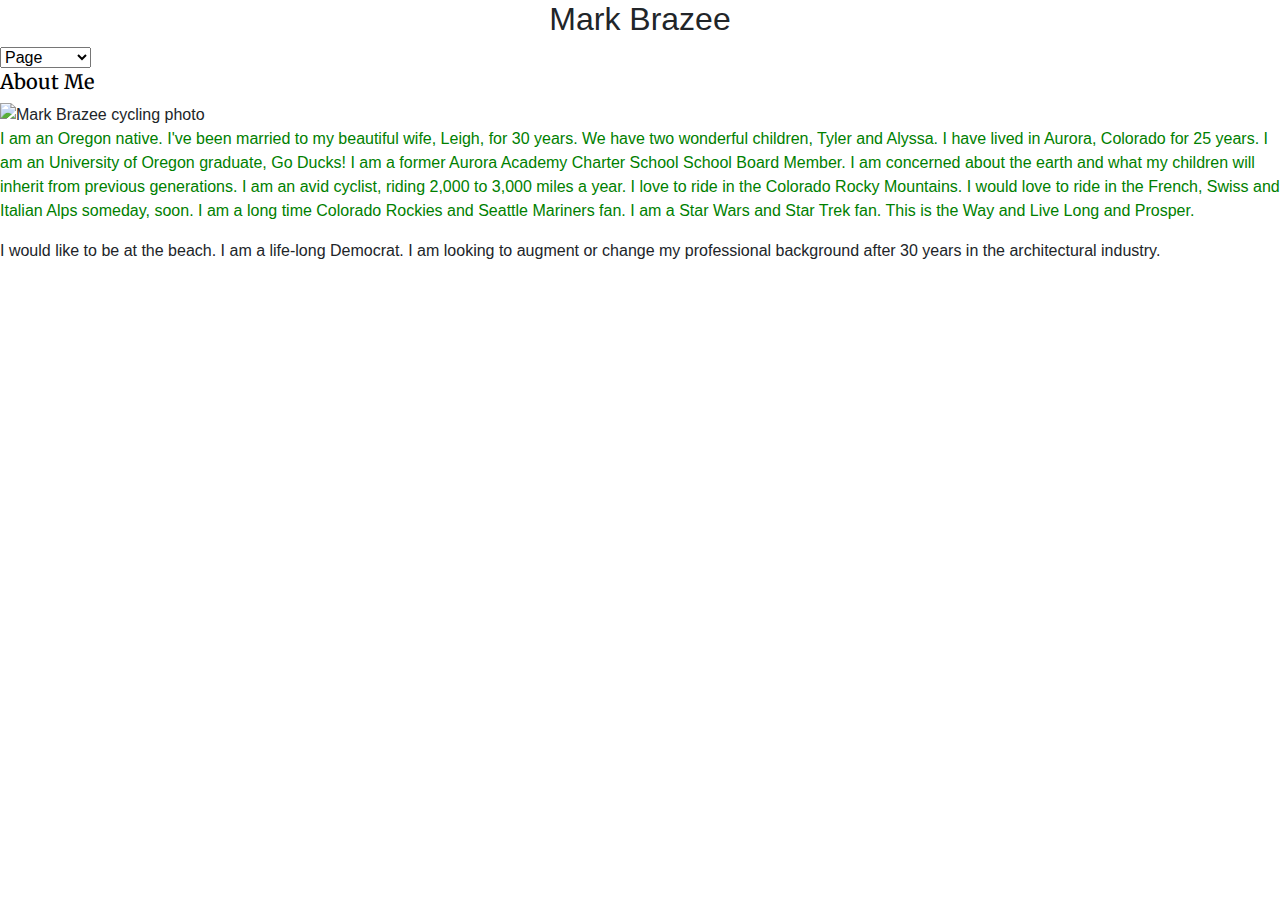
==== index.html @ befa2be2 "fourth commit" ====
<!DOCTYPE html>
<html lang="en-us">
<head>
  <meta charset="UTF-8">
  <title>Mark Brazee Bio</title>

    <link href="https://fonts.googleapis.com/css2?family=Merriweather:wght@700&family=Roboto+Condensed:wght@700&display=swap" rel="stylesheet">
  
    <link href="https://fonts.googleapis.com/css2?family=Lato&family=Merriweather:wght@700&family=Roboto+Condensed:wght@700&display=swap" rel="stylesheet">

    <link rel="stylesheet" href="https://maxcdn.bootstrapcdn.com/bootstrap/4.0.0/css/bootstrap.min.css">
    
    <link rel="stylesheet" href="https://stackpath.bootstrapcdn.com/font-awesome/4.7.0/css/font-awesome.min.css">

    <link rel="stylesheet" href="style.css">


  <!-- <style> -->
    
    <!-- /* #par1.highlight {
      color: green;
    }

    .bold {
      font-size: 20px;
      color: black;
    }
    h1{
      font-size: 70px;
      font-family: 'Merriweather', serif;
      color: green;
    }

    .highlight {
      color: blue;
    }

    .und {
      text-decoration: underline;
    }

    .highlight.und {
      font-size: 8px;
    }

    a {
      color: red;
    }

    header {
      text-align: center;
      margin: 0px
      background-color: blue;
    }

    img {
      width: 300px;
      height: auto; 
    }

    #par1 {
      color: green;
    } */ -->
    
  <!-- </style> -->
</head>
<body>
  <!-- Page Header -->
  <header>
    <!-- h1: Mark Brazee's Biography -->
    <h2>Mark Brazee</h2>
  </header>

  <form>
    <fieldset>
      <div>
        <select page="dropdown">
          <option value="Page">Page</option>
          <option value="About Me">About Me</option>
          <option value="Portfolio">Portfolio</option>
          <option value="Contacts">Contacts</option>
        </select>
      </div>
    </fieldset>
  </form>

  <!-- <nav>
    <ul>
      <li> <a href="index.html">About Me</a></li>
      <li> <a href="portfolio.html">Portfolio Page</a></li>
      <li> <a href="contact.html">Contact Page</a></li>
    </ul>
  </nav> -->

  <div>
    <!-- Section 1: Bio -->
    <section>
      <!-- h2: adjectives -->

      <h1 class="bold">About Me </h1>
      <!-- Image with link -->
      <img src="C:\Documents\homework2020\homework02\homework2\Seagull2009-G7.jpg" alt="Mark Brazee cycling photo">
      <!-- Paragraph with embedded link -->
        <p id=par1>I am an Oregon native. 
          I've been married to my beautiful wife, Leigh, for 30 years. We have two wonderful children, Tyler and Alyssa.
          I have lived in Aurora, Colorado for 25 years. I am an University of Oregon graduate, Go Ducks! I am a former Aurora Academy Charter School School Board Member.
          I am concerned about the earth and what my children will inherit from previous generations. I am an avid cyclist, riding 2,000 to 3,000 miles a year. I love to ride in the Colorado Rocky Mountains. I would love to ride in the French, Swiss and Italian Alps someday, soon.
          I am a long time Colorado Rockies and Seattle Mariners fan. I am a Star Wars and Star Trek fan. This is the Way and Live Long and Prosper.
        </p>

        <p id=par2> I would like to be at the beach.
          I am a life-long Democrat.
          I am looking to augment or change my professional background after 30 years in the architectural industry.
        </p>

      <!-- <p>
        To view my Portfolio <a href="portfolio.html" target="_blank">select the link</a>
      </p>

      <p>
        To contact me <a href="contact.html" target="_blank">select the link</a>
      </p> -->

    </section>
  </div>
</body>
</html>
---- style.css ----
#par1.highlight {
    color: green;
  }

  .bold {
    font-size: 20px;
    color: black;
  }
  h1{
    font-size: 70px;
    font-family: 'Merriweather', serif;
    color: green;
  }

  .highlight {
    color: blue;
  }

  .und {
    text-decoration: underline;
  }

  .highlight.und {
    font-size: 8px;
  }

  a {
    color: red;
  }

  header {
    text-align: center;
    margin: 0px
    background-color blue;
  }

  img {
    width: 300px;
    height: auto; 
  }

  #par1 {
    color: green;
  }
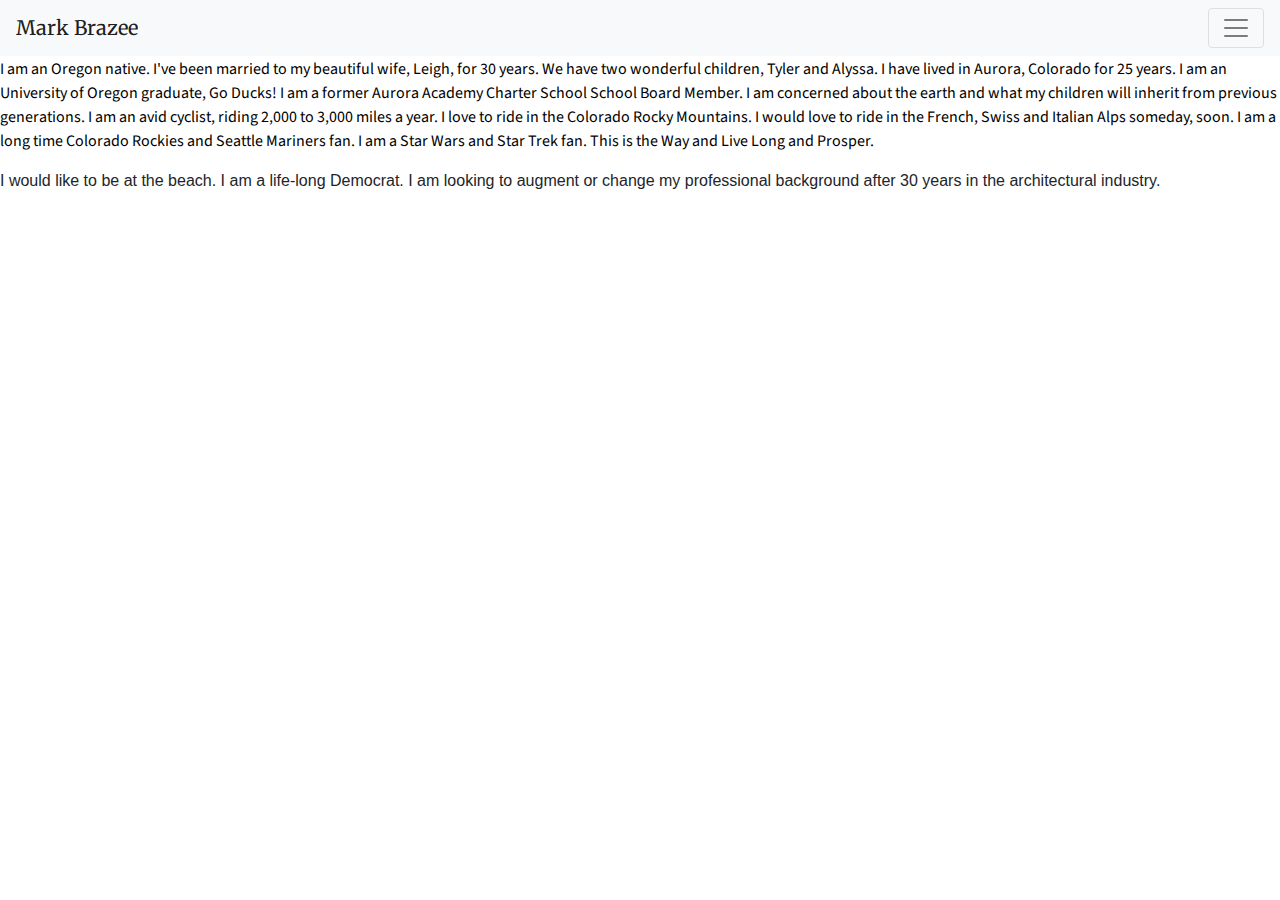
==== commit 65fa8965: "fifth commit" ====
--- a/index.html
+++ b/index.html
@@ -2,11 +2,11 @@
 <html lang="en-us">
 <head>
   <meta charset="UTF-8">
-  <title>Mark Brazee Bio</title>
+  <title>About Me Page</title>
 
-    <link href="https://fonts.googleapis.com/css2?family=Merriweather:wght@700&family=Roboto+Condensed:wght@700&display=swap" rel="stylesheet">
-  
-    <link href="https://fonts.googleapis.com/css2?family=Lato&family=Merriweather:wght@700&family=Roboto+Condensed:wght@700&display=swap" rel="stylesheet">
+    <link href="https://fonts.googleapis.com/css2?family=Merriweather&display=swap" rel="stylesheet">
+
+    <link href="https://fonts.googleapis.com/css2?family=Source+Sans+Pro&display=swap" rel="stylesheet">
 
     <link rel="stylesheet" href="https://maxcdn.bootstrapcdn.com/bootstrap/4.0.0/css/bootstrap.min.css">
     
@@ -14,84 +14,30 @@
 
     <link rel="stylesheet" href="style.css">
 
-
-  <!-- <style> -->
-    
-    <!-- /* #par1.highlight {
-      color: green;
-    }
-
-    .bold {
-      font-size: 20px;
-      color: black;
-    }
-    h1{
-      font-size: 70px;
-      font-family: 'Merriweather', serif;
-      color: green;
-    }
-
-    .highlight {
-      color: blue;
-    }
-
-    .und {
-      text-decoration: underline;
-    }
-
-    .highlight.und {
-      font-size: 8px;
-    }
-
-    a {
-      color: red;
-    }
-
-    header {
-      text-align: center;
-      margin: 0px
-      background-color: blue;
-    }
-
-    img {
-      width: 300px;
-      height: auto; 
-    }
-
-    #par1 {
-      color: green;
-    } */ -->
-    
-  <!-- </style> -->
 </head>
 <body>
   <!-- Page Header -->
-  <header>
+  <!-- <header>-->
     <!-- h1: Mark Brazee's Biography -->
-    <h2>Mark Brazee</h2>
-  </header>
+    <!-- <h1>Mark Brazee</h1>
+  </header> -->
 
-  <form>
-    <fieldset>
-      <div>
-        <select page="dropdown">
-          <option value="Page">Page</option>
-          <option value="About Me">About Me</option>
-          <option value="Portfolio">Portfolio</option>
-          <option value="Contacts">Contacts</option>
-        </select>
+  
+  <div class="fixed-top">
+    <div class="collapse" id="navbarToggleExternalContent">
+      <div class="bg-dark p-4">
+        <h5 class="text-white h4">Collapsed content</h5>
+        <span class="text-muted">Toggleable via the navbar brand.</span>
       </div>
-    </fieldset>
-  </form>
-
-  <!-- <nav>
-    <ul>
-      <li> <a href="index.html">About Me</a></li>
-      <li> <a href="portfolio.html">Portfolio Page</a></li>
-      <li> <a href="contact.html">Contact Page</a></li>
-    </ul>
-  </nav> -->
-
+    </div>
+    <nav class="navbar navbar-light bg-light">
+      <a class="navbar-brand" href="#">Mark Brazee</a>
+      <button class="navbar-toggler" type="button" data-toggle="collapse" data-target="#navbarToggleExternalContent" aria-controls="navbarToggleExternalContent" aria-expanded="false" aria-label="Toggle navigation">
+      <span class="navbar-toggler-icon"></span>
+      </button>
+    </nav>
+  </div>
+  
   <div>
     <!-- Section 1: Bio -->
     <section>
--- a/style.css
+++ b/style.css
@@ -9,7 +9,7 @@
   h1{
     font-size: 70px;
     font-family: 'Merriweather', serif;
-    color: green;
+    color: blue;
   }
 
   .highlight {
@@ -31,7 +31,6 @@
   header {
     text-align: center;
     margin: 0px
-    background-color blue;
   }
 
   img {
@@ -40,5 +39,10 @@
   }
 
   #par1 {
-    color: green;
+    color: black;
+    font-family: 'Source Sans Pro', sans-serif;
+  }
+
+  .navbar-brand {
+    font-family: 'Merriweather', serif;
   }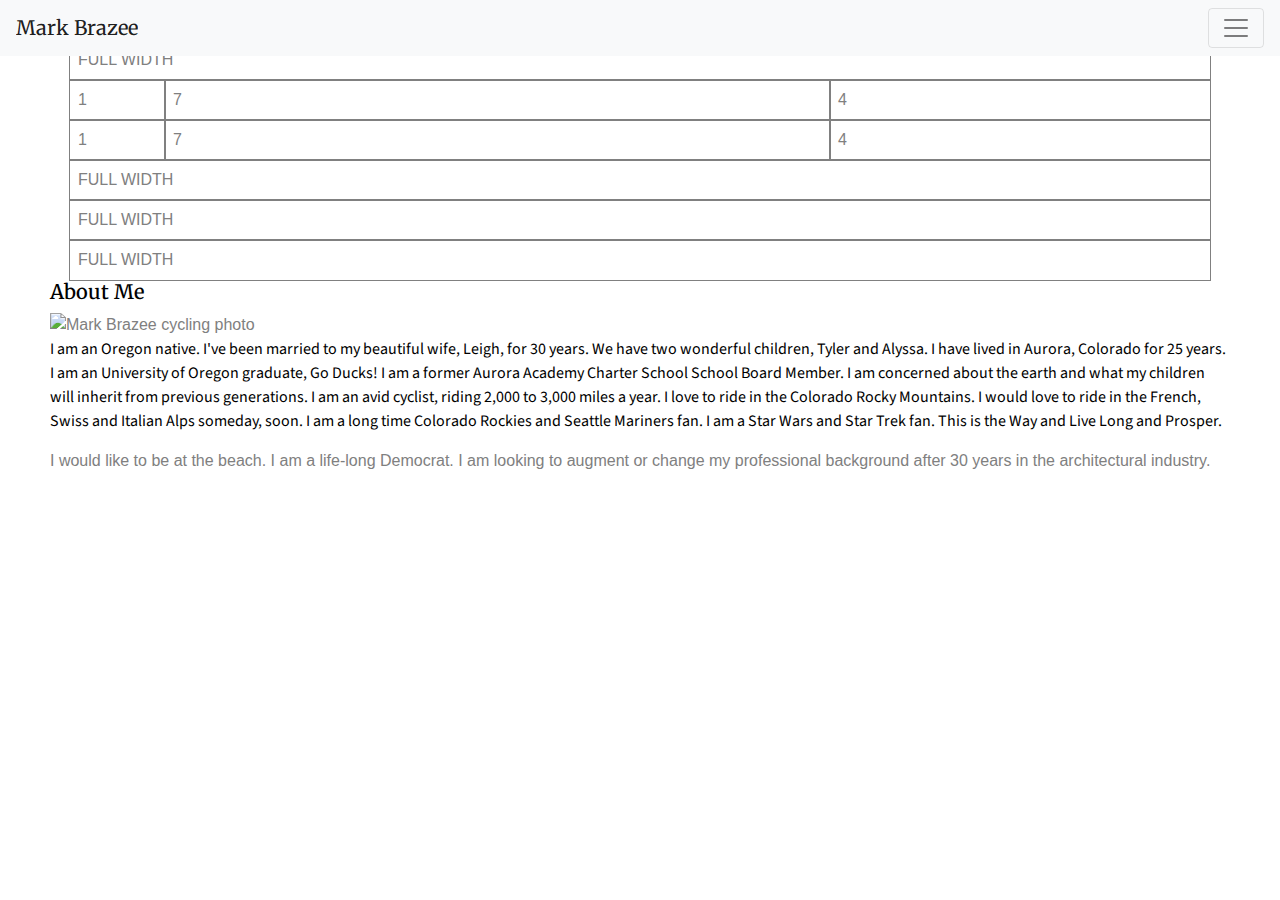
==== commit 483b1bf9: "sixth commit" ====
--- a/index.html
+++ b/index.html
@@ -13,6 +13,22 @@
     <link rel="stylesheet" href="https://stackpath.bootstrapcdn.com/font-awesome/4.7.0/css/font-awesome.min.css">
 
     <link rel="stylesheet" href="style.css">
+
+    <style>
+      body {
+        padding: 0 50px;
+        color: gray;
+      }
+      div.row > div,
+      header {
+        outline: 1px solid gray;
+        padding: 8px;
+        text-align: left;
+      }
+      .indent-me span {
+        margin-left: 50px;
+      }
+    </style>
 
 </head>
 <body>
@@ -37,8 +53,58 @@
       </button>
     </nav>
   </div>
-  
+
+  <div class="container">
+    <div class="row">
+      <div class="col-12">
+        <span>FULL WIDTH</span>
+      </div>
+    </div>
+    <div class="row">
+      <div class="col-12">
+        <span>FULL WIDTH</span>
+      </div>
+    </div>
+    <div class="row">
+      <div class="col-1">
+        <span>1</span>
+      </div>
+      <div class="col-7">
+        <span>7</span>
+      </div>
+      <div class="col-4">
+        <span>4</span>
+      </div>
+    </div>
+    <div class="row">
+      <div class="col-1">
+        <span>1</span>
+      </div>
+      <div class="col-7">
+        <span>7</span>
+      </div>
+      <div class="col-4">
+        <span>4</span>
+      </div>
+    </div>
+    <div class="row">
+      <div class="col-12">
+        <span>FULL WIDTH</span>
+      </div>
+    </div>
+    <div class="row">
+      <div class="col-12">
+        <span>FULL WIDTH</span>
+      </div>
+    </div>
+    <div class="row">
+      <div class="col-12">
+        <span>FULL WIDTH</span>
+      </div>
+    </div>
+  </div>
   <div>
+    
     <!-- Section 1: Bio -->
     <section>
       <!-- h2: adjectives -->
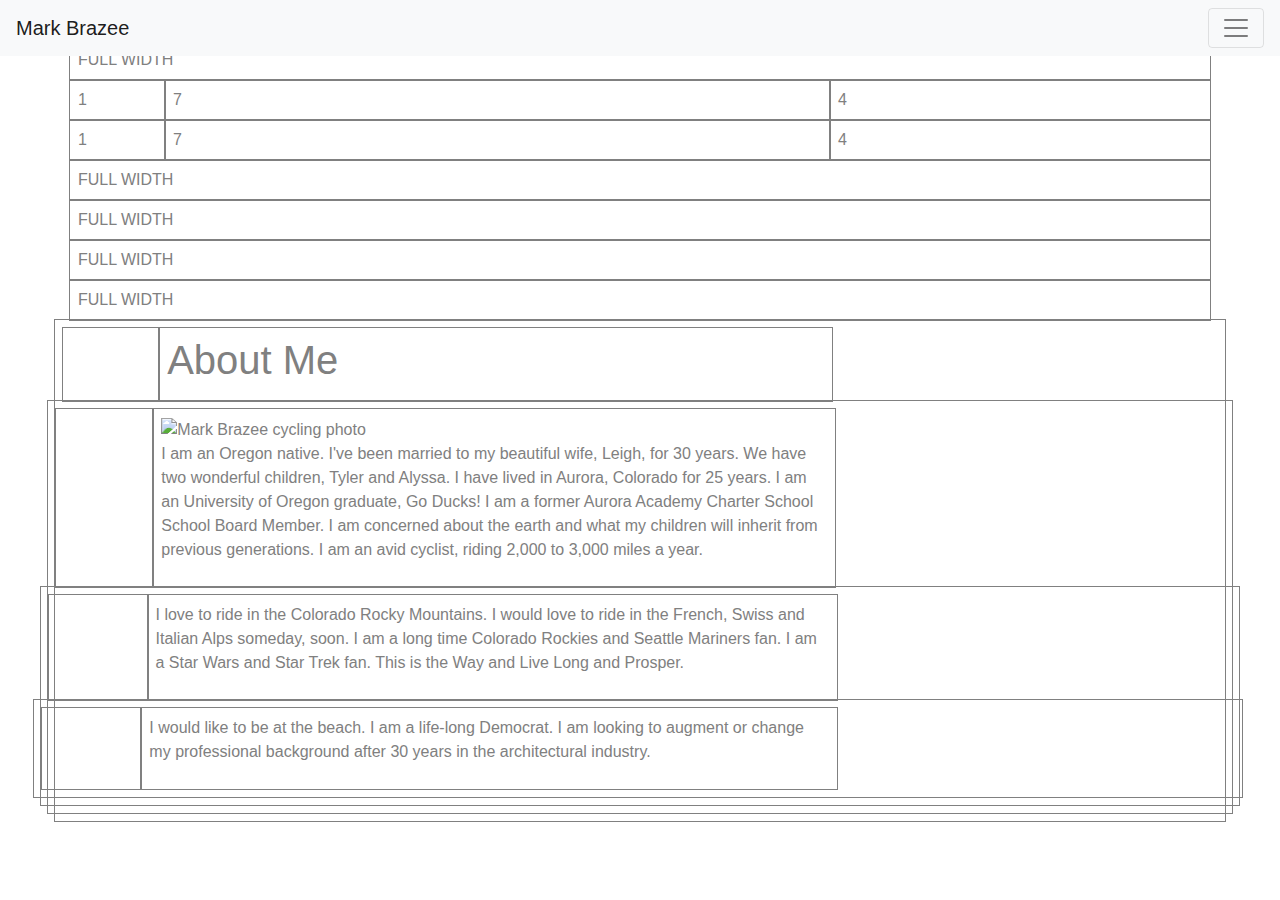
==== commit 7084aa61: "seventh commit" ====
--- a/index.html
+++ b/index.html
@@ -12,7 +12,7 @@
     
     <link rel="stylesheet" href="https://stackpath.bootstrapcdn.com/font-awesome/4.7.0/css/font-awesome.min.css">
 
-    <link rel="stylesheet" href="style.css">
+    <link rel="stylesheet" href=C:\Documents\homework2020\homework02\homework2\assets\style.css>
 
     <style>
       body {
@@ -105,25 +105,83 @@
   </div>
   <div>
     
-    <!-- Section 1: Bio -->
+  <!-- Section 1: About Me -->
     <section>
-      <!-- h2: adjectives -->
 
-      <h1 class="bold">About Me </h1>
+      <div class="container">
+        <div class="row">
+          <div class="col-12"> 
+          <div class="field-color">
+            <span>FULL WIDTH</span>
+          </div>
+        </div>
+
+        <div class="row">
+          <div class="col-1">
+          </div>
+          <div class="col-7">
+          <div class="box-color">
+            <h1 class="bold">About Me </h1>
+          </div>
+          <div class="col-4">
+          </div>
+        </div>
+
+        <div class="row">
+          <div class="col-1">
+          </div>
+          <div class="col-7">
+          <div class="box-color">
+            <img src="C:\Documents\homework2020\homework02\homework2\assets\Seagull2009-G7.jpg" alt="Mark Brazee cycling photo"> 
+            <p id="par1">I am an Oregon native. 
+              I've been married to my beautiful wife, Leigh, for 30 years. We have two wonderful children, Tyler and Alyssa. I have lived in Aurora, Colorado for 25 years. I am an University of Oregon graduate, Go Ducks! I am a former Aurora Academy Charter School School Board Member. I am concerned about the earth and what my children will inherit from previous generations. I am an avid cyclist, riding 2,000 to 3,000 miles a year.
+            </p> 
+          </div>
+          <div class="col-4">
+          </div>
+        </div>
+
+        <div class="row">
+          <div class="col-1">
+          </div>
+          <div class="col-7">
+          <div class="box-color">
+            <p id="par2">
+              I love to ride in the Colorado Rocky Mountains. I would love to ride in the French, Swiss and Italian Alps someday, soon. I am a long time Colorado Rockies and Seattle Mariners fan. I am a Star Wars and Star Trek fan. This is the Way and Live Long and Prosper.
+            </p>
+          </div>
+          <div class="col-4">
+          </div>
+        </div>
+
+        <div class="row">
+          <div class="col-1">
+          </div>
+          <div class="col-7">
+          <div class="box-color">
+            <p id="par3"> 
+              I would like to be at the beach. I am a life-long Democrat. I am looking to augment or change my professional background after 30 years in the architectural industry.
+            </p>
+          </div>
+          <div class="col-4">
+          </div>
+        </div>
+      </div>
+      
+      
       <!-- Image with link -->
-      <img src="C:\Documents\homework2020\homework02\homework2\Seagull2009-G7.jpg" alt="Mark Brazee cycling photo">
+      <!-- <img src="C:\Documents\homework2020\homework02\homework2\Seagull2009-G7.jpg" alt="Mark Brazee cycling photo">
       <!-- Paragraph with embedded link -->
-        <p id=par1>I am an Oregon native. 
-          I've been married to my beautiful wife, Leigh, for 30 years. We have two wonderful children, Tyler and Alyssa.
-          I have lived in Aurora, Colorado for 25 years. I am an University of Oregon graduate, Go Ducks! I am a former Aurora Academy Charter School School Board Member.
-          I am concerned about the earth and what my children will inherit from previous generations. I am an avid cyclist, riding 2,000 to 3,000 miles a year. I love to ride in the Colorado Rocky Mountains. I would love to ride in the French, Swiss and Italian Alps someday, soon.
-          I am a long time Colorado Rockies and Seattle Mariners fan. I am a Star Wars and Star Trek fan. This is the Way and Live Long and Prosper.
-        </p>
+        <!-- <p id="par1">I am an Oregon native. 
+          I've been married to my beautiful wife, Leigh, for 30 years. We have two wonderful children, Tyler and Alyssa. I have lived in Aurora, Colorado for 25 years. I am an University of Oregon graduate, Go Ducks! I am a former Aurora Academy Charter School School Board Member. I am concerned about the earth and what my children will inherit from previous generations. I am an avid cyclist, riding 2,000 to 3,000 miles a year.
+        </p> -->
 
-        <p id=par2> I would like to be at the beach.
-          I am a life-long Democrat.
-          I am looking to augment or change my professional background after 30 years in the architectural industry.
-        </p>
+        <!-- <p id="par2">
+          I love to ride in the Colorado Rocky Mountains. I would love to ride in the French, Swiss and Italian Alps someday, soon. I am a long time Colorado Rockies and Seattle Mariners fan. I am a Star Wars and Star Trek fan. This is the Way and Live Long and Prosper.
+        </p> -->
+
+        <!-- <p id="par3"> I would like to be at the beach. I am a life-long Democrat. I am looking to augment or change my professional background after 30 years in the architectural industry.
+        </p> -->
 
       <!-- <p>
         To view my Portfolio <a href="portfolio.html" target="_blank">select the link</a>
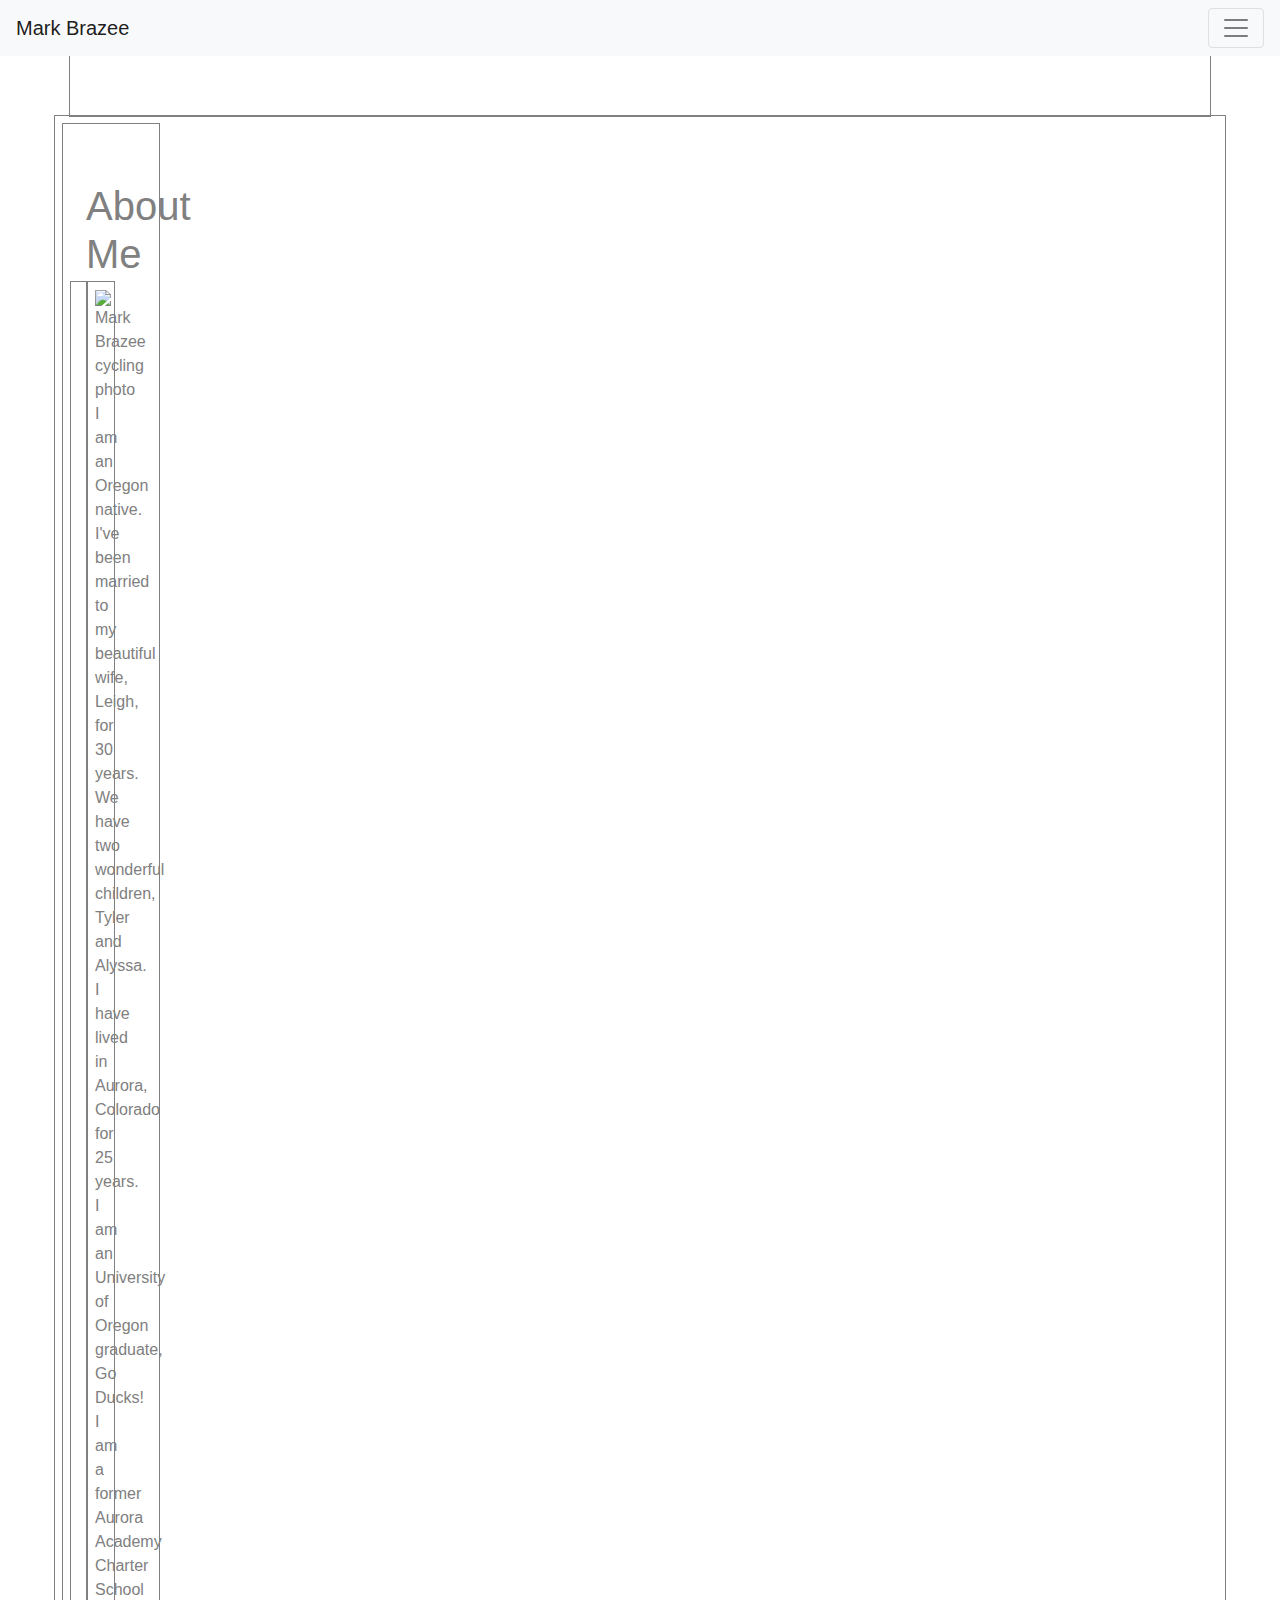
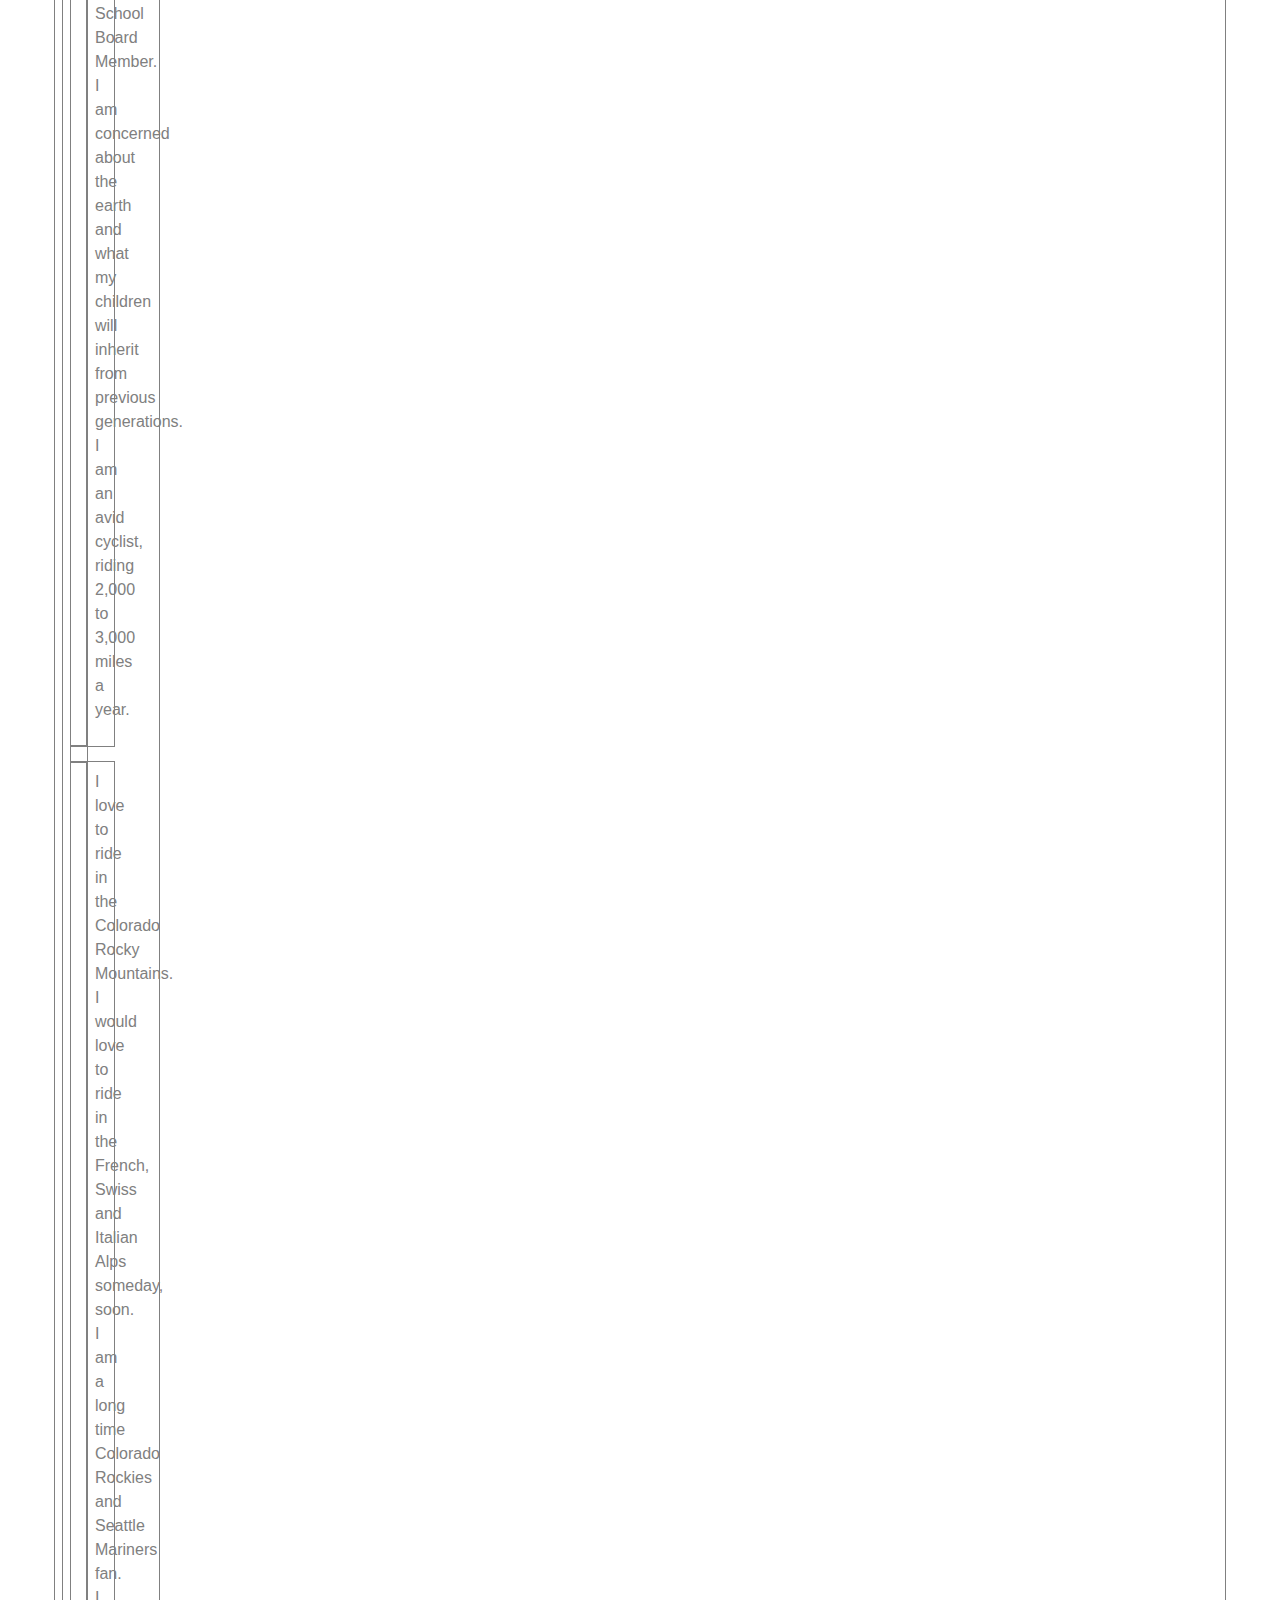
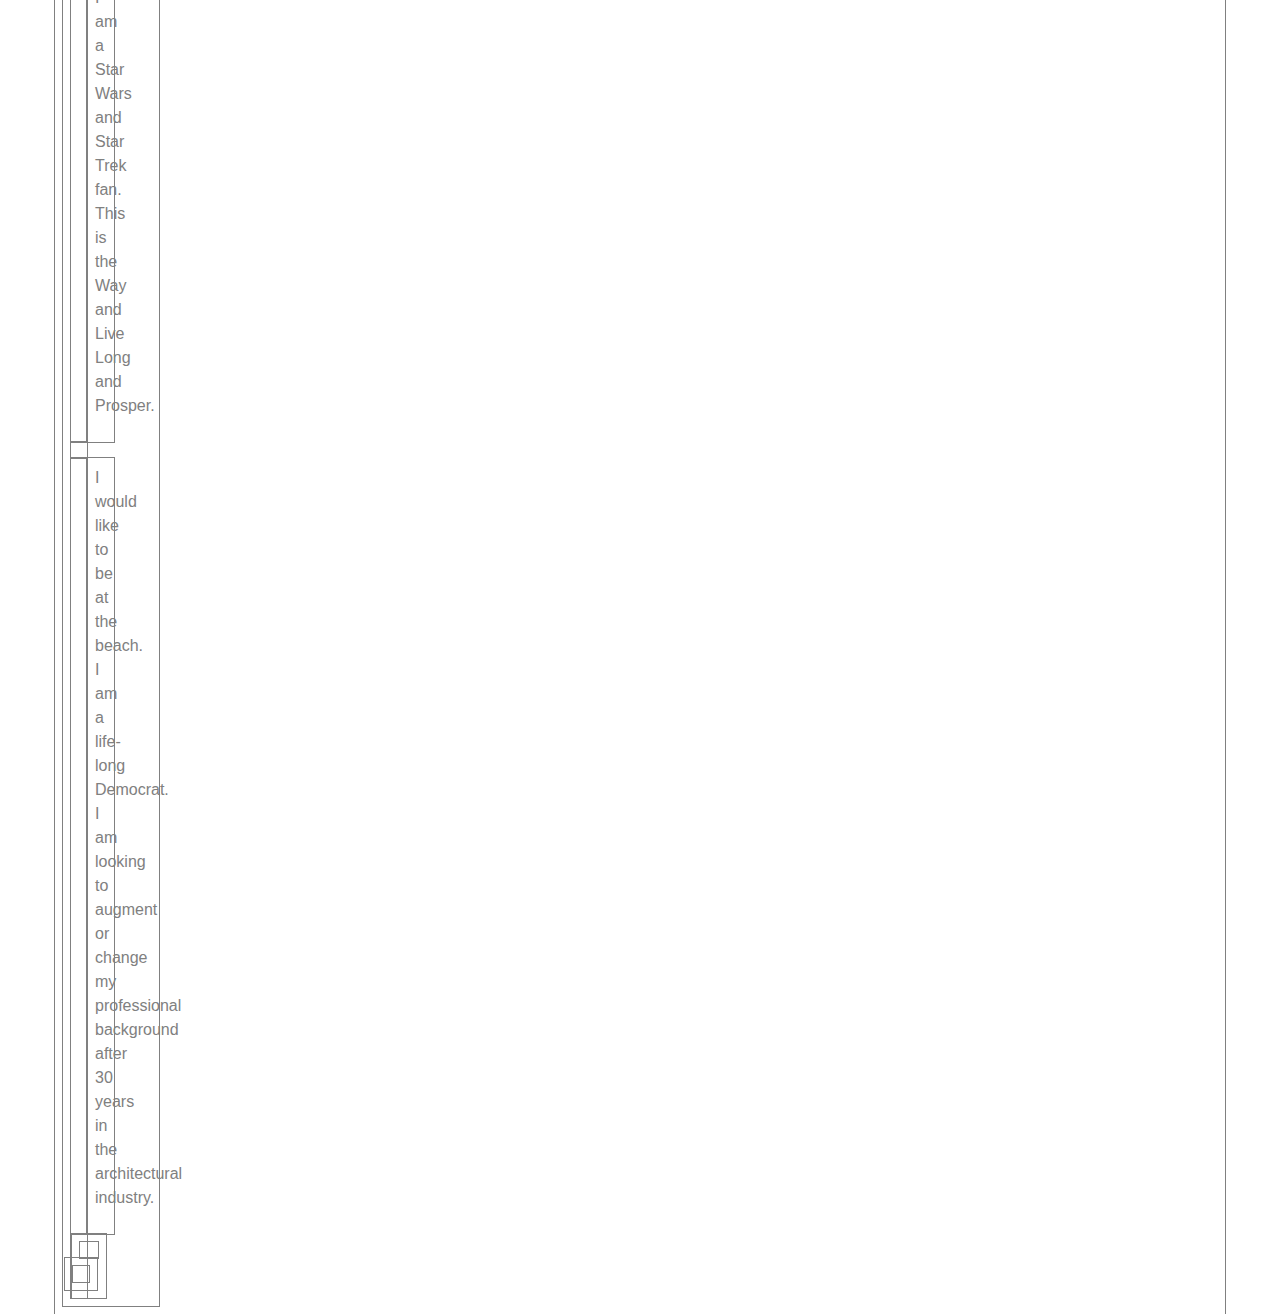
==== commit 0e89cc5f: "8th commit" ====
--- a/index.html
+++ b/index.html
@@ -54,7 +54,7 @@
     </nav>
   </div>
 
-  <div class="container">
+  <!-- <div class="container">
     <div class="row">
       <div class="col-12">
         <span>FULL WIDTH</span>
@@ -103,67 +103,85 @@
       </div>
     </div>
   </div>
-  <div>
+  <div> -->
     
   <!-- Section 1: About Me -->
     <section>
-
       <div class="container">
         <div class="row">
           <div class="col-12"> 
-          <div class="field-color">
-            <span>FULL WIDTH</span>
-          </div>
-        </div>
-
-        <div class="row">
-          <div class="col-1">
-          </div>
-          <div class="col-7">
-          <div class="box-color">
+            <div style="height: 100px;">
+          </div>
+        </div>
+
+        <div class="row">
+          <div class="col-1">
+            <div style="height: 50px;">
+          </div>
+          <div class="col-7">
+            <div style="height: 50px; background-color: box-color;">
             <h1 class="bold">About Me </h1>
           </div>
           <div class="col-4">
-          </div>
-        </div>
-
-        <div class="row">
-          <div class="col-1">
-          </div>
-          <div class="col-7">
-          <div class="box-color">
+            <div style="height: 50px; background-color: box-color;">
+          </div>
+        </div>
+
+        <div class="row">
+          <div class="col-1">
+            <!-- <div style="height: 50px;"> -->
+          </div>
+          <div class="col-7">
+            <!-- <div style="height: 50px; background-color: box-color;"> -->
             <img src="C:\Documents\homework2020\homework02\homework2\assets\Seagull2009-G7.jpg" alt="Mark Brazee cycling photo"> 
             <p id="par1">I am an Oregon native. 
               I've been married to my beautiful wife, Leigh, for 30 years. We have two wonderful children, Tyler and Alyssa. I have lived in Aurora, Colorado for 25 years. I am an University of Oregon graduate, Go Ducks! I am a former Aurora Academy Charter School School Board Member. I am concerned about the earth and what my children will inherit from previous generations. I am an avid cyclist, riding 2,000 to 3,000 miles a year.
             </p> 
           </div>
           <div class="col-4">
-          </div>
-        </div>
-
-        <div class="row">
-          <div class="col-1">
-          </div>
-          <div class="col-7">
-          <div class="box-color">
+            <!-- <div style="height: 50px; background-color: box-color;"> -->
+          </div>
+        </div>
+
+        <div class="row">
+          <div class="col-1">
+            <!-- <div style="height: 50px;"> -->
+          </div>
+          <div class="col-7">
+            <!-- <div style="height: 50px; background-color: box-color;"> -->
             <p id="par2">
               I love to ride in the Colorado Rocky Mountains. I would love to ride in the French, Swiss and Italian Alps someday, soon. I am a long time Colorado Rockies and Seattle Mariners fan. I am a Star Wars and Star Trek fan. This is the Way and Live Long and Prosper.
             </p>
           </div>
           <div class="col-4">
-          </div>
-        </div>
-
-        <div class="row">
-          <div class="col-1">
-          </div>
-          <div class="col-7">
-          <div class="box-color">
+            <!-- <div style="height: 50px; background-color: box-color;"> -->
+          </div>
+        </div>
+
+        <div class="row">
+          <div class="col-1">
+            <!-- <div style="height: 50px;"> -->
+          </div>
+          <div class="col-7">
+            <!-- <div style="height: 50px; background-color: box-color;"> -->
             <p id="par3"> 
               I would like to be at the beach. I am a life-long Democrat. I am looking to augment or change my professional background after 30 years in the architectural industry.
             </p>
           </div>
           <div class="col-4">
+            <!-- <div style="height: 50px; background-color: box-color;"> -->
+          </div>
+        
+          <div class="row">
+            <div class="col-12">
+            <div class="footer-color1">
+            </div>
+          </div>
+
+          <div class="row">
+            <div class="col-12">
+            <div class="footer-color2">
+            </div>
           </div>
         </div>
       </div>
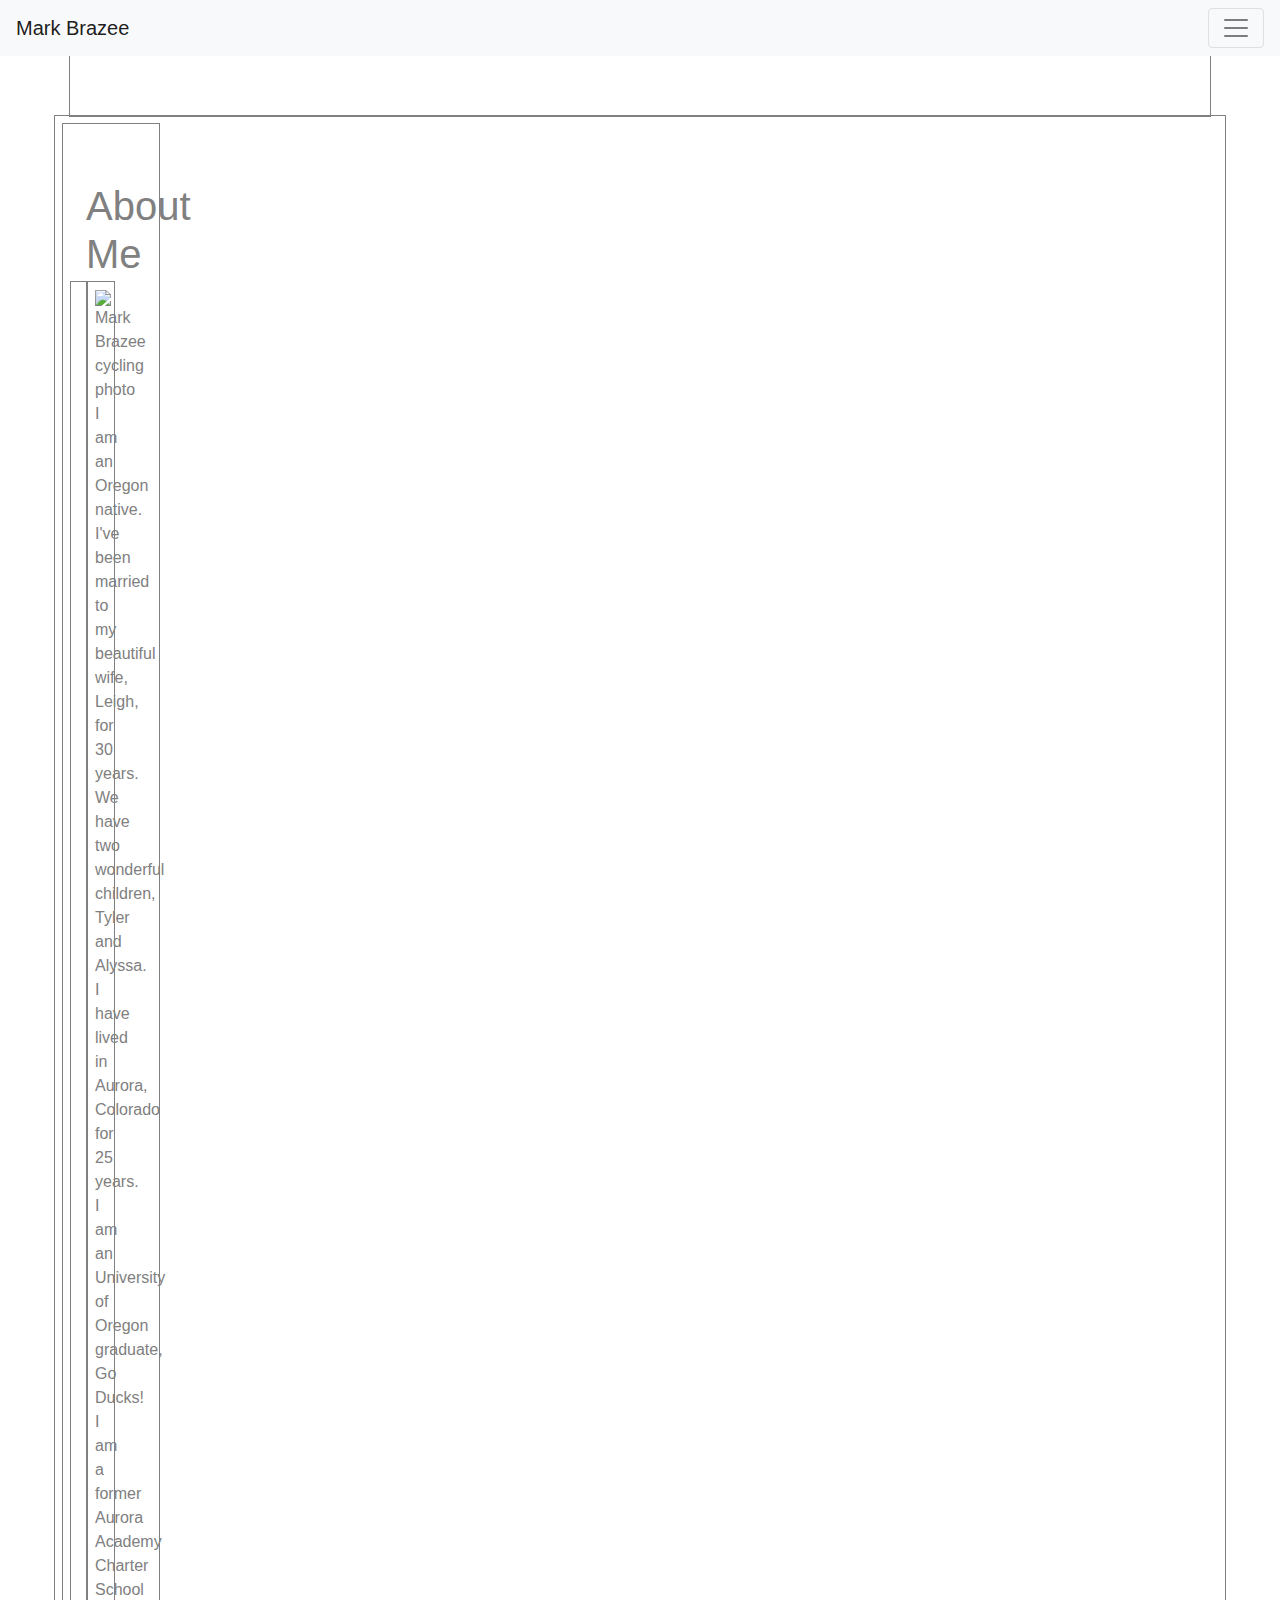
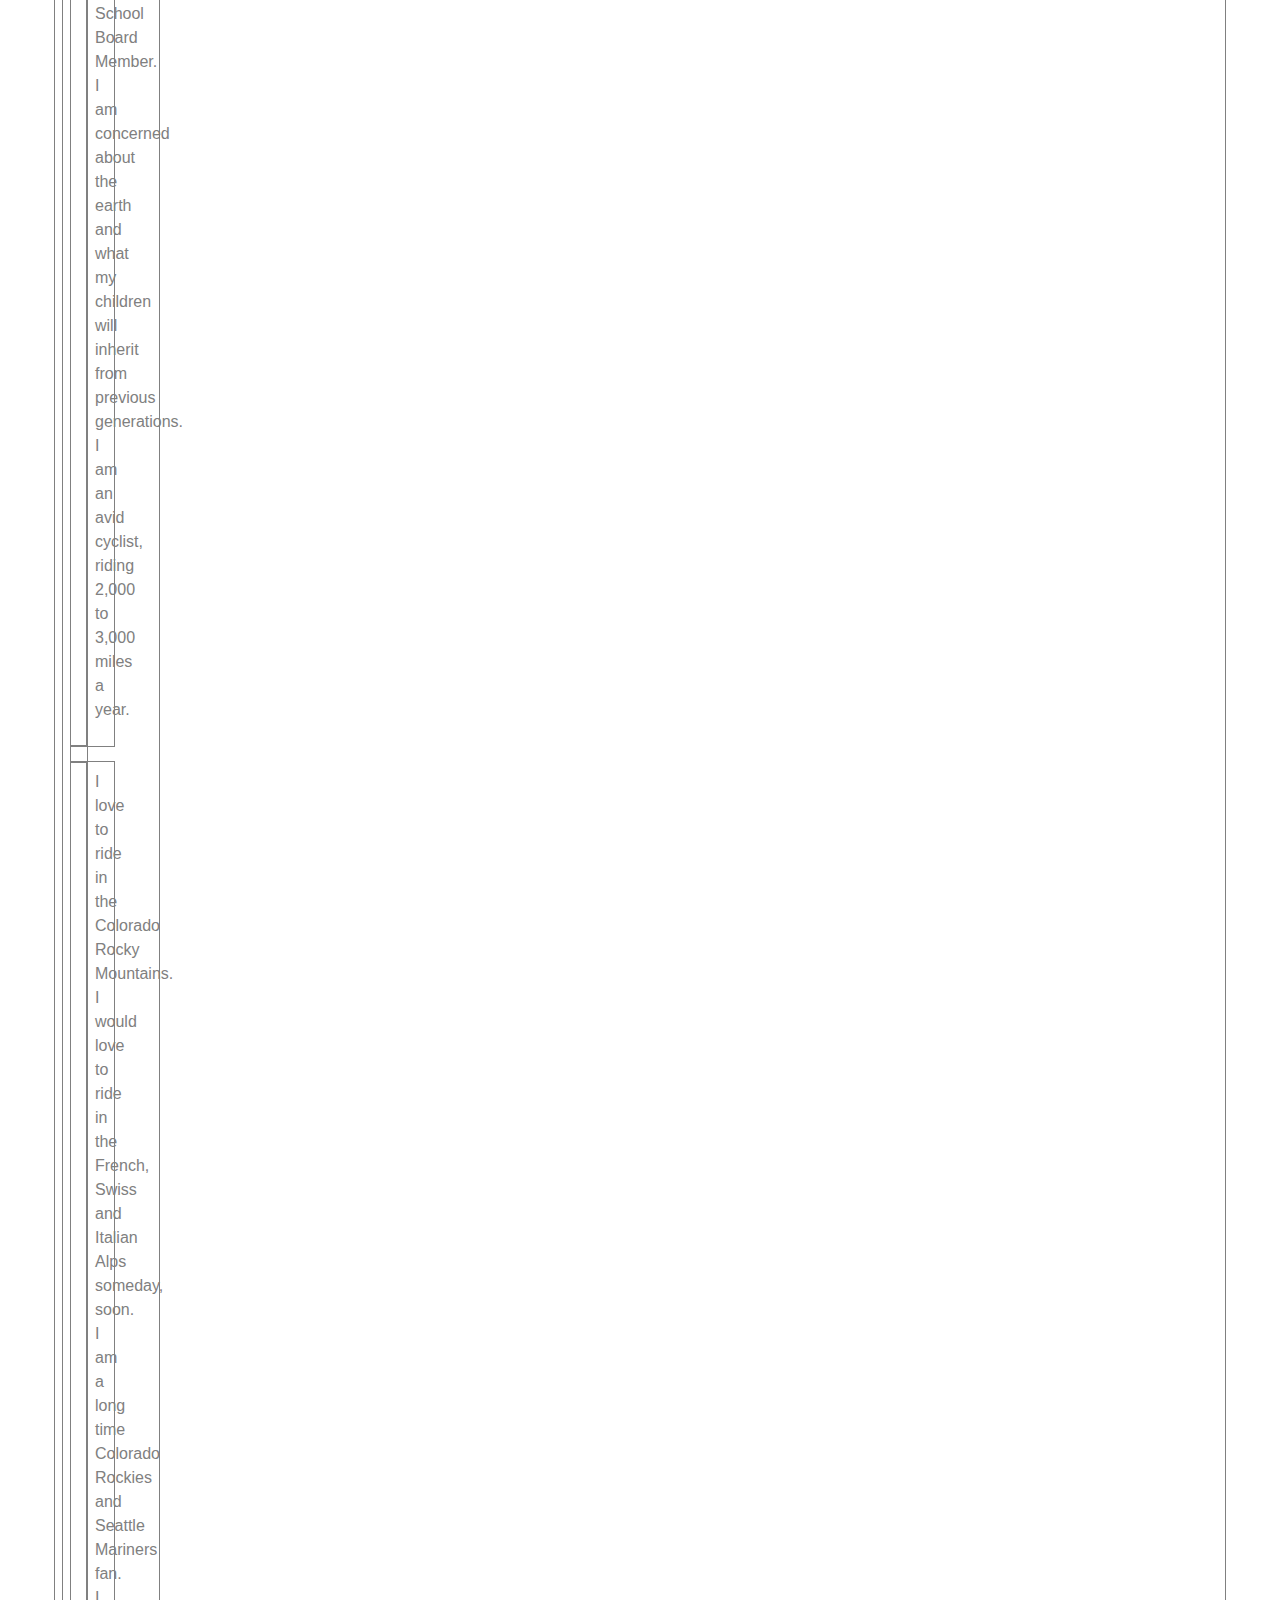
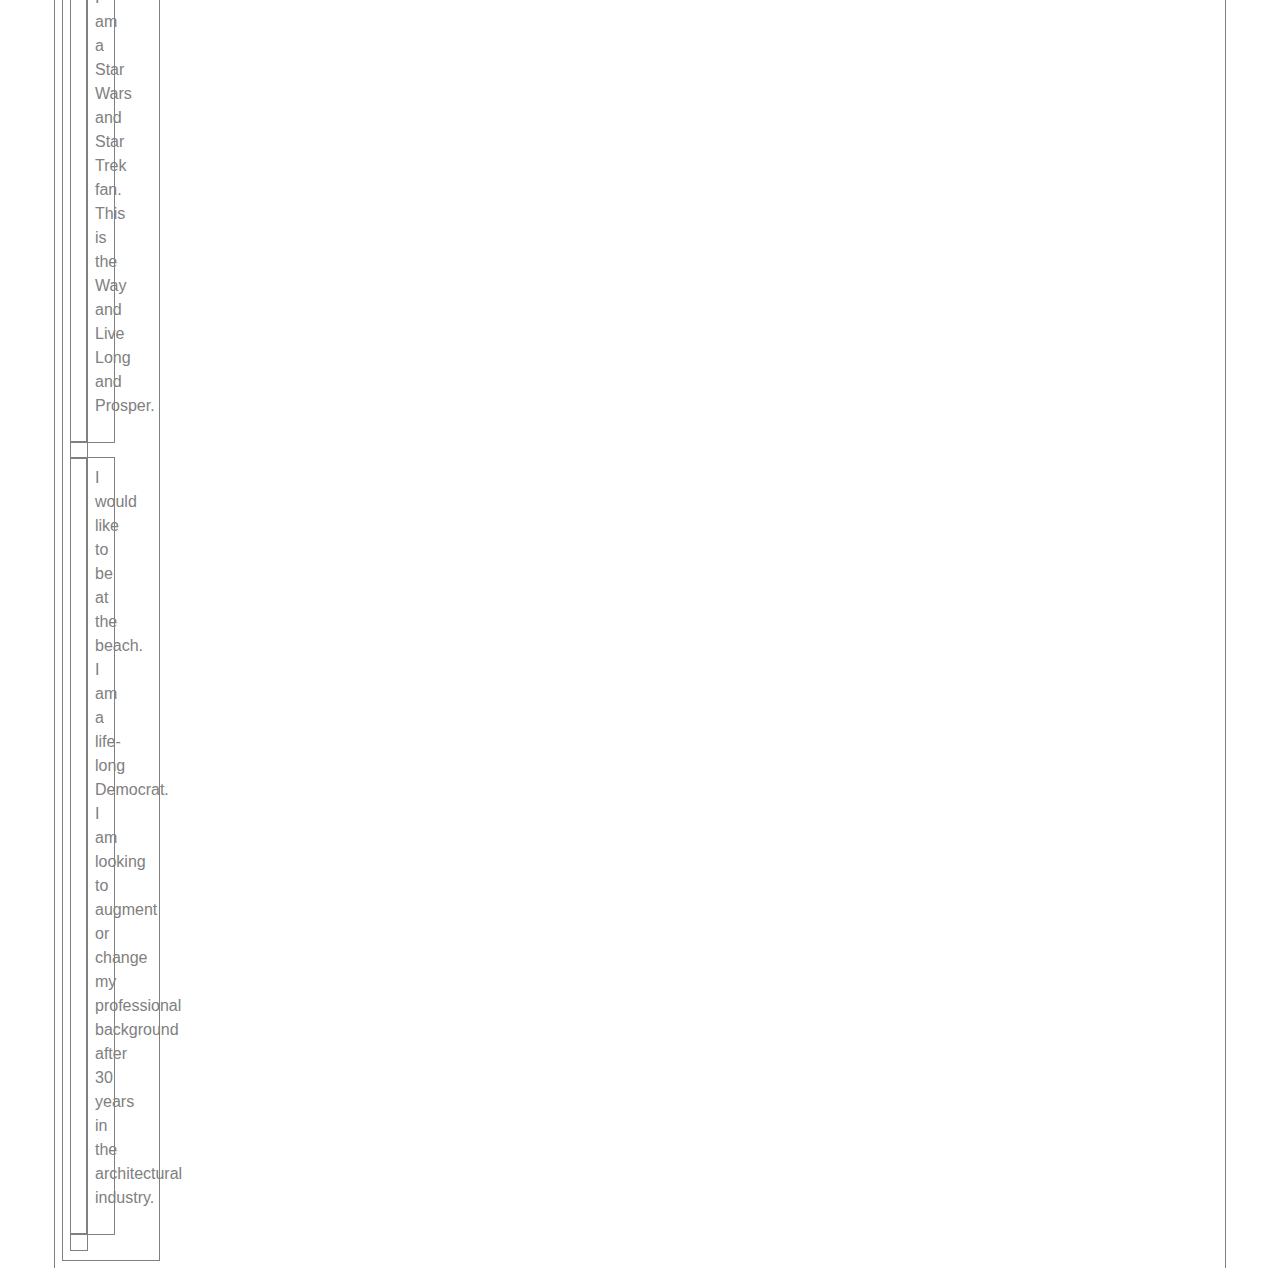
==== commit 60f19890: "9th commit" ====
--- a/index.html
+++ b/index.html
@@ -123,7 +123,7 @@
             <h1 class="bold">About Me </h1>
           </div>
           <div class="col-4">
-            <div style="height: 50px; background-color: box-color;">
+            <div style="height: 50px; "background-color: box-color;">
           </div>
         </div>
 
@@ -132,7 +132,8 @@
             <!-- <div style="height: 50px;"> -->
           </div>
           <div class="col-7">
-            <!-- <div style="height: 50px; background-color: box-color;"> -->
+            <dim style="width: max-width: 100%;background-color: box-color">
+            </dim>
             <img src="C:\Documents\homework2020\homework02\homework2\assets\Seagull2009-G7.jpg" alt="Mark Brazee cycling photo"> 
             <p id="par1">I am an Oregon native. 
               I've been married to my beautiful wife, Leigh, for 30 years. We have two wonderful children, Tyler and Alyssa. I have lived in Aurora, Colorado for 25 years. I am an University of Oregon graduate, Go Ducks! I am a former Aurora Academy Charter School School Board Member. I am concerned about the earth and what my children will inherit from previous generations. I am an avid cyclist, riding 2,000 to 3,000 miles a year.
@@ -148,7 +149,7 @@
             <!-- <div style="height: 50px;"> -->
           </div>
           <div class="col-7">
-            <!-- <div style="height: 50px; background-color: box-color;"> -->
+            <!-- <div style="height: 50px; "background-color: box-color;"> -->
             <p id="par2">
               I love to ride in the Colorado Rocky Mountains. I would love to ride in the French, Swiss and Italian Alps someday, soon. I am a long time Colorado Rockies and Seattle Mariners fan. I am a Star Wars and Star Trek fan. This is the Way and Live Long and Prosper.
             </p>
@@ -171,14 +172,15 @@
           <div class="col-4">
             <!-- <div style="height: 50px; background-color: box-color;"> -->
           </div>
+        </div>
         
-          <div class="row">
+        <div class="footer">
             <div class="col-12">
             <div class="footer-color1">
             </div>
           </div>
 
-          <div class="row">
+          <div class="footer">
             <div class="col-12">
             <div class="footer-color2">
             </div>
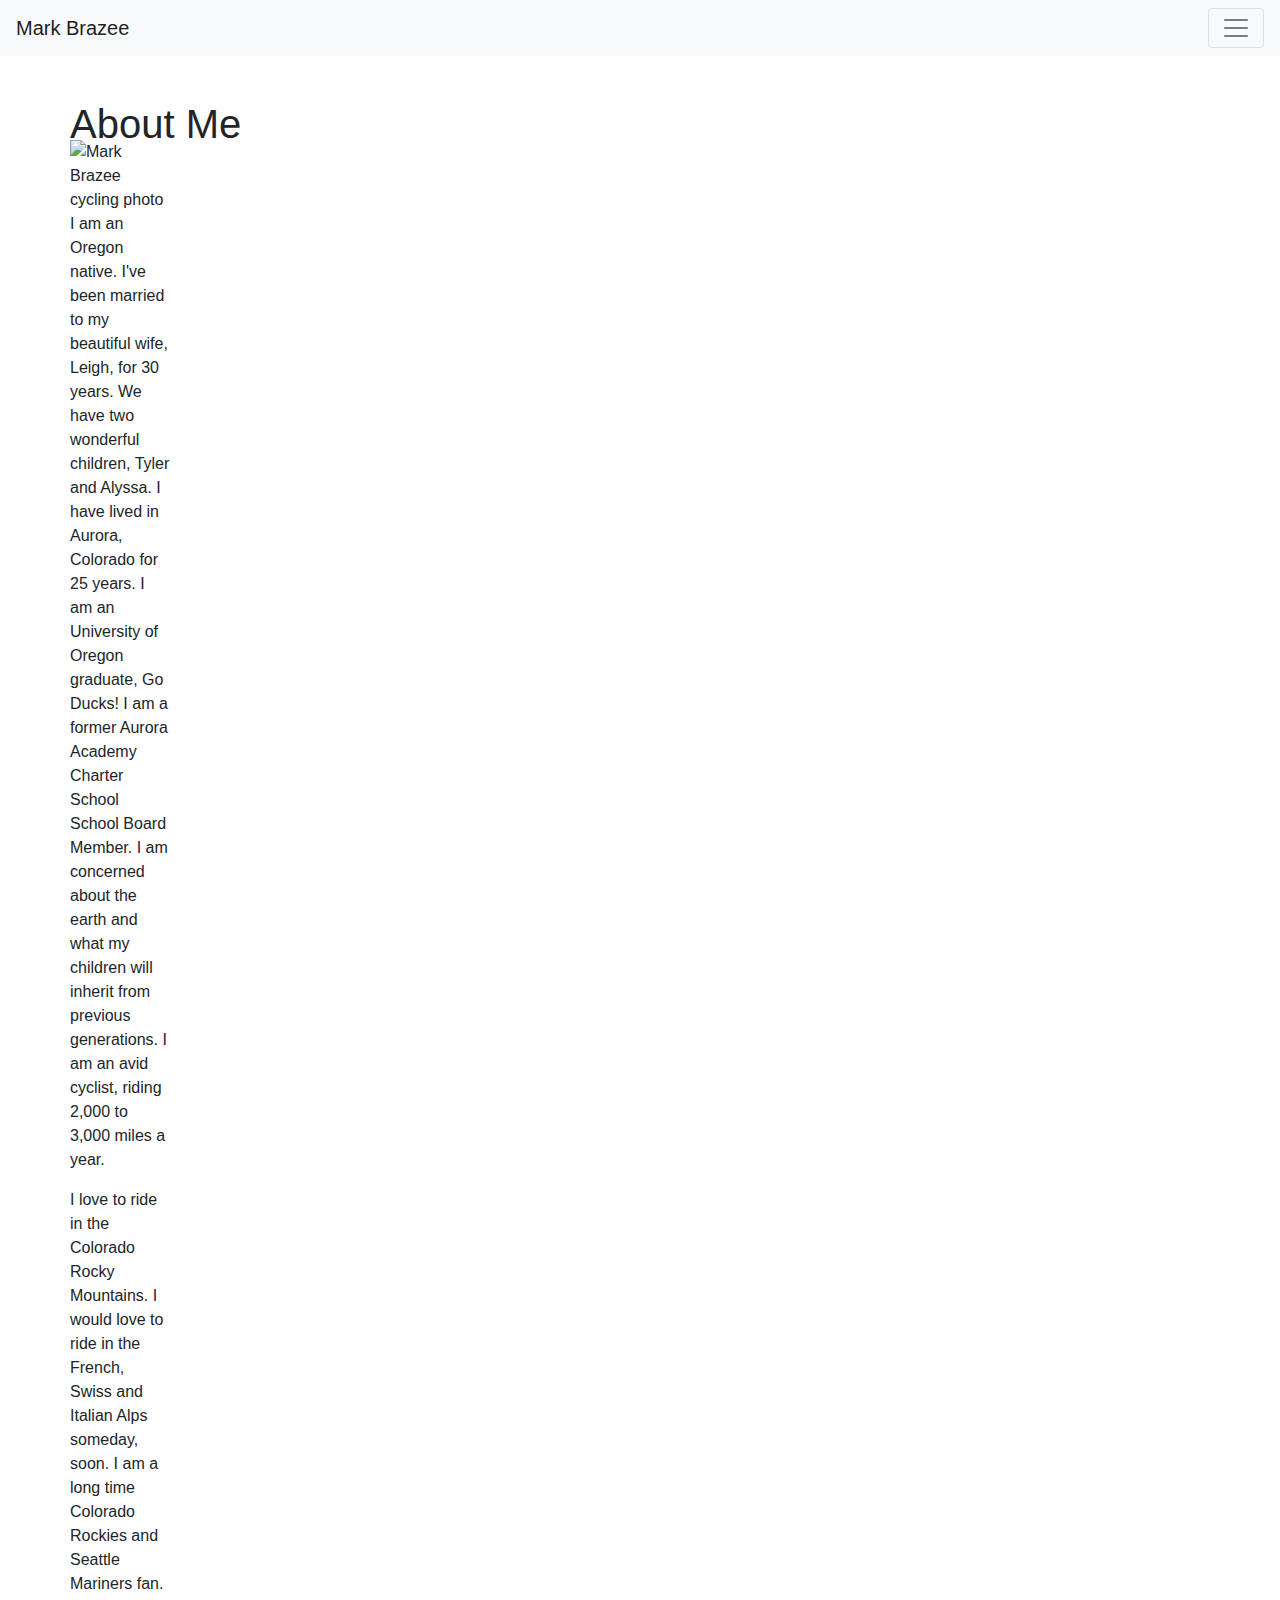
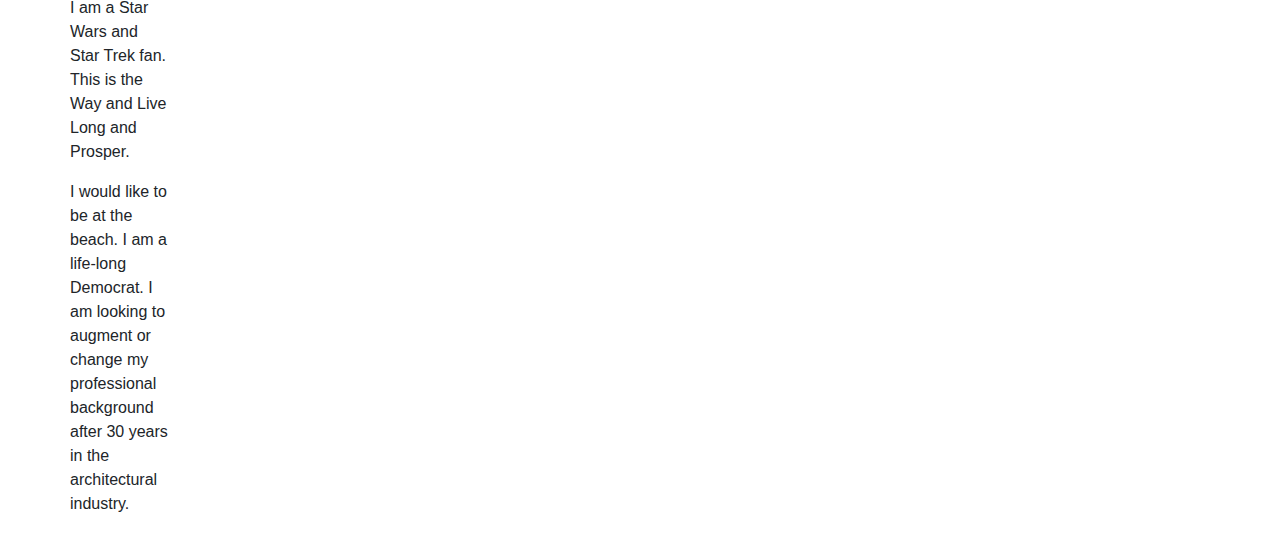
==== commit eadd09c9: "10th commit" ====
--- a/index.html
+++ b/index.html
@@ -2,6 +2,8 @@
 <html lang="en-us">
 <head>
   <meta charset="UTF-8">
+  <meta name="viewport" content="width=device-width, intial-scale=1.0">
+
   <title>About Me Page</title>
 
     <link href="https://fonts.googleapis.com/css2?family=Merriweather&display=swap" rel="stylesheet">
@@ -13,22 +15,6 @@
     <link rel="stylesheet" href="https://stackpath.bootstrapcdn.com/font-awesome/4.7.0/css/font-awesome.min.css">
 
     <link rel="stylesheet" href=C:\Documents\homework2020\homework02\homework2\assets\style.css>
-
-    <style>
-      body {
-        padding: 0 50px;
-        color: gray;
-      }
-      div.row > div,
-      header {
-        outline: 1px solid gray;
-        padding: 8px;
-        text-align: left;
-      }
-      .indent-me span {
-        margin-left: 50px;
-      }
-    </style>
 
 </head>
 <body>
@@ -115,23 +101,17 @@
         </div>
 
         <div class="row">
-          <div class="col-1">
-            <div style="height: 50px;">
-          </div>
-          <div class="col-7">
-            <div style="height: 50px; background-color: box-color;">
+          <div class="col-xs-12 col-md-8 col-lg-4">
+            <div style="height: 20px; background-color: box-color;">
             <h1 class="bold">About Me </h1>
           </div>
-          <div class="col-4">
-            <div style="height: 50px; "background-color: box-color;">
+          <div class="col-xs-6 col-md-4 col-lg-2">
+            <div style="height: 20px; background-color: box-color;">
           </div>
         </div>
 
         <div class="row">
-          <div class="col-1">
-            <!-- <div style="height: 50px;"> -->
-          </div>
-          <div class="col-7">
+          <div class="col-xs-12 col-md-8 col-lg-4">
             <dim style="width: max-width: 100%;background-color: box-color">
             </dim>
             <img src="C:\Documents\homework2020\homework02\homework2\assets\Seagull2009-G7.jpg" alt="Mark Brazee cycling photo"> 
@@ -139,37 +119,31 @@
               I've been married to my beautiful wife, Leigh, for 30 years. We have two wonderful children, Tyler and Alyssa. I have lived in Aurora, Colorado for 25 years. I am an University of Oregon graduate, Go Ducks! I am a former Aurora Academy Charter School School Board Member. I am concerned about the earth and what my children will inherit from previous generations. I am an avid cyclist, riding 2,000 to 3,000 miles a year.
             </p> 
           </div>
-          <div class="col-4">
+          <div class="col-xs-6 col-md-4 col-lg-2">
             <!-- <div style="height: 50px; background-color: box-color;"> -->
           </div>
         </div>
 
         <div class="row">
-          <div class="col-1">
-            <!-- <div style="height: 50px;"> -->
-          </div>
-          <div class="col-7">
+          <div class="col-xs-12 col-md-8 col-lg-4">
             <!-- <div style="height: 50px; "background-color: box-color;"> -->
             <p id="par2">
               I love to ride in the Colorado Rocky Mountains. I would love to ride in the French, Swiss and Italian Alps someday, soon. I am a long time Colorado Rockies and Seattle Mariners fan. I am a Star Wars and Star Trek fan. This is the Way and Live Long and Prosper.
             </p>
           </div>
-          <div class="col-4">
+          <div class="col-xs-6 col-md-4 col-lg-2">
             <!-- <div style="height: 50px; background-color: box-color;"> -->
           </div>
         </div>
 
         <div class="row">
-          <div class="col-1">
-            <!-- <div style="height: 50px;"> -->
-          </div>
-          <div class="col-7">
+          <div class="col-xs-12 col-md-8 col-lg-4">
             <!-- <div style="height: 50px; background-color: box-color;"> -->
             <p id="par3"> 
               I would like to be at the beach. I am a life-long Democrat. I am looking to augment or change my professional background after 30 years in the architectural industry.
             </p>
           </div>
-          <div class="col-4">
+          <div class="col-xs-6 col-md-4 col-lg-2">
             <!-- <div style="height: 50px; background-color: box-color;"> -->
           </div>
         </div>
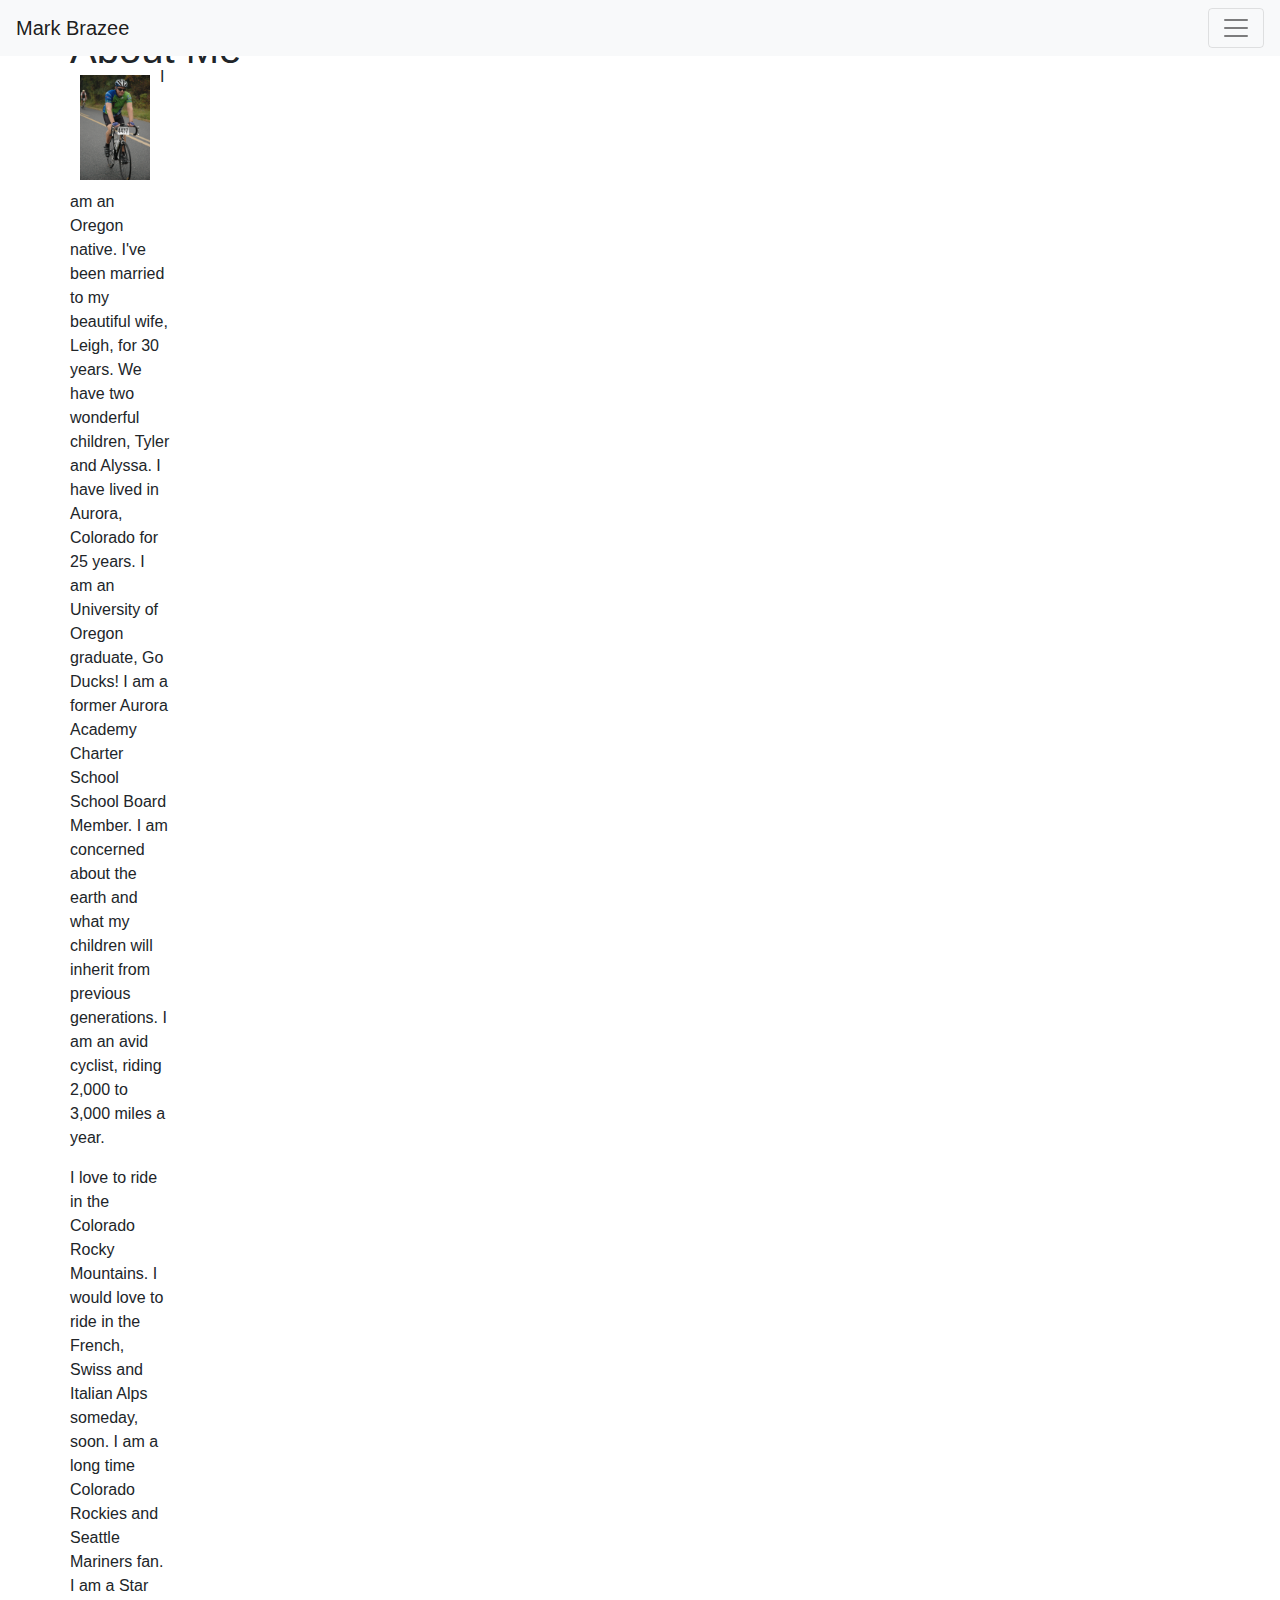
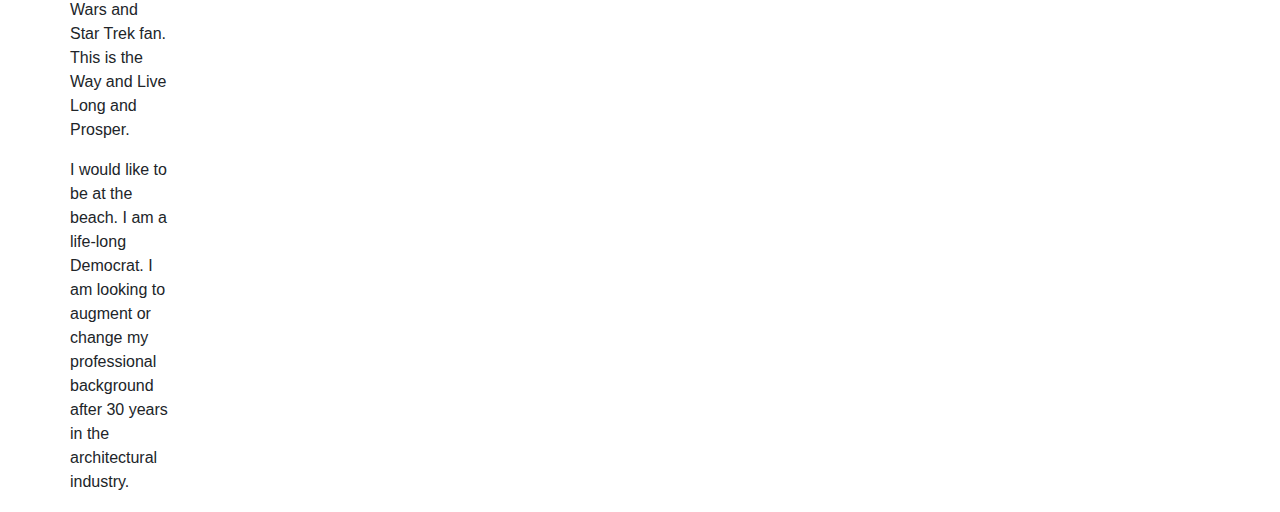
==== commit df59410f: "10th commit" ====
--- a/index.html
+++ b/index.html
@@ -93,16 +93,16 @@
     
   <!-- Section 1: About Me -->
     <section>
-      <div class="container">
+      <div class="container main">
         <div class="row">
           <div class="col-12"> 
-            <div style="height: 100px;">
+            <div style="height: 25px;">
           </div>
         </div>
 
         <div class="row">
-          <div class="col-xs-12 col-md-8 col-lg-4">
-            <div style="height: 20px; background-color: box-color;">
+          <div class="box-color col-xs-12 col-md-8 col-lg-4">
+            <div style="height: 20px;">
             <h1 class="bold">About Me </h1>
           </div>
           <div class="col-xs-6 col-md-4 col-lg-2">
@@ -112,9 +112,9 @@
 
         <div class="row">
           <div class="col-xs-12 col-md-8 col-lg-4">
-            <dim style="width: max-width: 100%;background-color: box-color">
-            </dim>
-            <img src="C:\Documents\homework2020\homework02\homework2\assets\Seagull2009-G7.jpg" alt="Mark Brazee cycling photo"> 
+            <div style="width: 100%; background-color: box-color">
+          </div>
+            <img style="width:70%; float: left; margin: 10px; "src=".\assets\Seagull2009-G7.jpg" alt="Mark Brazee cycling photo"> 
             <p id="par1">I am an Oregon native. 
               I've been married to my beautiful wife, Leigh, for 30 years. We have two wonderful children, Tyler and Alyssa. I have lived in Aurora, Colorado for 25 years. I am an University of Oregon graduate, Go Ducks! I am a former Aurora Academy Charter School School Board Member. I am concerned about the earth and what my children will inherit from previous generations. I am an avid cyclist, riding 2,000 to 3,000 miles a year.
             </p> 
